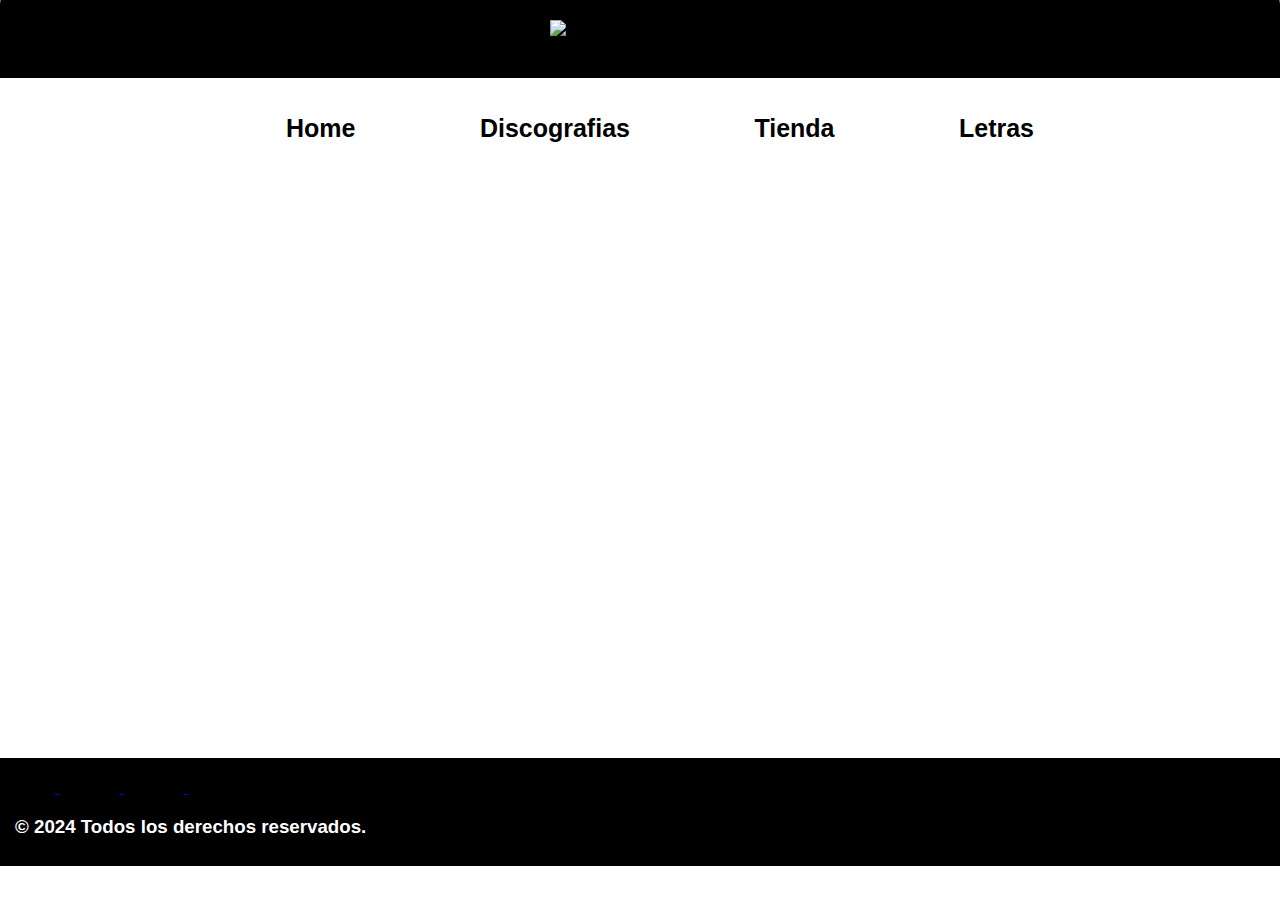
==== discografia.html @ edab247f "Add files via upload" ====
<!DOCTYPE html>
<html lang="es">
<head>
    <meta charset="UTF-8">
    <meta name="viewport" content="width=device-width, initial-scale=1.0">
    <title>Discografia</title>
    <link rel="stylesheet" href="style.css">
    <script src="script.js"></script>
</head>
<body >
     <div id="header"></div>
  
    <div class="container-canciones">
     
       <iframe class="canciones" style="border-radius:12px" src="https://open.spotify.com/embed/track/12NW2sUhBFz5VUxDZTp3Op?utm_source=generator&theme=0" width="100%" height="352" frameBorder="0" allowfullscreen="" allow="autoplay; clipboard-write; encrypted-media; fullscreen; picture-in-picture" loading="lazy"></iframe>
       <iframe class="canciones"style="border-radius:12px" src="https://open.spotify.com/embed/track/3ydweVPwq9PCEVJ8WwqT6u?utm_source=generator&theme=0" width="100%" height="352" frameBorder="0" allowfullscreen="" allow="autoplay; clipboard-write; encrypted-media; fullscreen; picture-in-picture" loading="lazy"></iframe>
       <iframe class="canciones"style="border-radius:12px" src="https://open.spotify.com/embed/track/6iCnJkKswtMYoSmT58HmEn?utm_source=generator&theme=0" width="100%" height="352" frameBorder="0" allowfullscreen="" allow="autoplay; clipboard-write; encrypted-media; fullscreen; picture-in-picture" loading="lazy"></iframe>
       <iframe class="canciones" style="border-radius:12px" src="https://open.spotify.com/embed/track/1QjfU3jkGInap7Vm9lVJIQ?utm_source=generator&theme=0" width="100%" height="352" frameBorder="0" allowfullscreen="" allow="autoplay; clipboard-write; encrypted-media; fullscreen; picture-in-picture" loading="lazy"></iframe>
       
  </div>
  
          
       
     <div id="footer"></div>
  
</body>
</html>
---- style.css ----
body#index, #home {
    font-family: Arial, sans-serif;
    background-color: #000000;
    margin: 0;
    padding: 0;
    display: flex;
    justify-content: center;
    align-items: center;
    height: 100vh;
}

body {
  background-color: white;
  margin: 0;
  padding: 0;
  font-family: Arial, sans-serif;
}

.login-container, .landing-container {
    background-color: #ffffff;
    padding: 8%;
    border-radius: 50px;
    box-shadow: 0 0 10px rgba(0, 0, 0, 0.1);
    text-align: center;
    width:20%;
}

.container{
    background-color: #ffffff;
    padding: 8%;
    border-radius: 50px;
    box-shadow: 0 0 10px rgba(0, 0, 0, 0.1);
    text-align: center;
    width:20%;
   
}

input {
    
    width: 80%;
    padding: 10px;
    margin: 10px 0;
    text-align: center;
}

button {
    padding: 10px 20px;
    background-color: #000000;
    color: white;
    border: none;
    border-radius: 5px;
    cursor: pointer;
    width: 100%;
}

button:hover {
    background-color: #525558;
}

#checkbox {
    width:8%;
}
 
h2{
  color:black;
}

.botonFecha {
   width: 20%;
  
}

#loginForm {
    width:100%;
}

/*Circilo de carga*/

#loader-container{
  background-color: #ffffff;
  z-index:10000;
  height:100%;
  width: 100%;
  position:fixed;
  -webkit-transition:all 1s ease;
  -o-transition:all 1s ease;
  transition:all 1s ease;
}

#loader {
    border: 8px solid #f3f3f3;
    border-top: 8px solid #3498db;
    border-radius: 50%;
    width: 60px;
    height: 60px;
    animation: spin 1s linear infinite;
    position:absolute;
    top:0;
    Left:0;
    right:0;
    bottom:0;
    margin:auto;
      
}

@keyframes spin {
    0% {
        transform: rotate(0deg);
    }
    100% {
        transform: rotate(360deg);
    }
}

.logo {
  max-width: 280px;
  width: 30%;
  margin:40px;
  margin-left: 43%;
  }

header{
    position: relative;
    white-space: nowrap;
    background-color: #000000;
    width: 100%;
    border-radius:25px; 
    top: -20px;
    left: 0px;
   
  
}

.fotoPrincipal{
  top:-15px;
  height: 70vh;
  position:relative;
  z-index: -1;
  display: block; 
  margin-left: 22%; 
  margin-right: auto;
  border-radius:10px;
 
}
.container-img {
    display: block;
    justify-content: center; 
    margin:10px;
    
}
p{
  color: black;
}

.container-texto{
  display:block;
  text-align: center;
  max-width: 80%;
  font-family: 'Roboto', sans-serif;
  font-size: 22px;
  line-height: 1.6;
  margin: auto;
  padding:5px;
  
}

h1{
  text-align: center;
}

nav{
  background-color: white;
  height: 100px;
  bottom: -80px;
  text-align: center;
  padding:20px;
  justify-content: center;
  
}

nav span{
    margin: 5%;
    color: Black;
    font-weight: bold;
    font-family: 'Roboto', sans-serif;
    font-size: 25px;
}

nav span:hover{
    color: gray;
    user-select: none;
    cursor: pointer;
}

.container-video{
    display: block;
    margin-left: 33%;
    margin-right: auto; 
    max-width: 100%; 
    height: auto;
    padding:20px;
    
}

footer {
   background-color: Black;
   height: 100x;
   padding:10px;
}

.boton{
  padding: 10px 20px;
  border-radius: 5px;
  cursor: pointer;
  
}

.redes{
  margin: 10px;
  cursor:pointer;
  height: 35px;
}

h3{
  color: White;
}
.container-redes{
  margin:5px;
  
}

/*Popup 10 seg*/

 .popup-fondo {
      display: none; 
      position: fixed;
      top: 0;
      left: 0;
      width: 100%;
      height: 100%;
      background-color: rgba(0, 0, 0, 0.7); 
      justify-content: center;
      align-items: center;
    }

   
    .popup-container {
      background-color: white;
      padding: 20px;
      border-radius: 10px;
      max-width: 400px;
      width: 100%;
      text-align: center;
      position: relative;
    }

 
    .close-btn {
      position: absolute;
      padding:2px;
      right: 10px;
      font-size: 20px;
      background-color: black;
      color: white;
      border: none;
      cursor: pointer;
      border-radius: 20%;
      width: 30px;
      height: 30px;
    }

 /* Estilos para el fondo del popup cookies */

    .cookie-fondo{
      display: none; 
      position: fixed;
      top: 0;
      left: 0;
      width: 100%;
      height: 100%;
      background-color: rgba(0, 0, 0, 0.7);
      justify-content: center;
      align-items: center;
    }

   
    .cookie-container {
      background-color: white;
      padding: 20px;
      border-radius: 10px;
      max-width: 400px;
      width: 100%;
      text-align: center;
      position: relative;
    }

    
    .accept-btn {
      margin-top: 10px;
      padding: 10px 20px;
      background-color: black;
      color: white;
      border: none;
      border-radius: 5px;
      cursor: pointer;
    }

    /* Bloquear scroll */
    body.scroll-blocked {
      overflow: hidden; /* Desactiva el scroll */
    }

/* Productos*/


#productosContainer {
    display: flex;
    flex-wrap: wrap;
    gap: 3%;
    justify-content: center;
    max-width: 3000px;
    margin:30px;
}

.card {
    border: 1px solid #cccccc;
    background-color: white;
    border-radius: 8px;
    padding: 10px;
    margin: 10px;
    width: 20%; /* Si 100% es una card y ademas tengo en cuenta el gap */
    height: 50%;
    box-sizing: border-box;
    text-align: center;
    box-shadow: 0 2px 5px rgba(0, 0, 0, 0.3);
}

.card img {
    width: 100%;
    height: 55%;
}

.card h3 {
    margin: 0 0;
    font-size: 14px;
}

.card p {
    margin: 2% 0;
    font-size: 14px;
}

.card .precio {
    font-weight: bold;
   
    font-size: 14px;
}

.card .stock {
    font-weight: bold;
    font-size: 14px;
}

/*Discografia*/

.container-canciones{
    display: flex;
    max-width: 320px;
    padding:5%;
    }

.canciones{
   margin:20px;
   float: left;
   width: 100%;
}


/*Letras*/

.letrascontainer{
      background-color: black;
      text-align: center;
      color:white;
      width: 40%;
      border-radius: 8px;
      margin:25px;
      padding:20px;   
      margin-left: 31%;
}

.container-buscador{
  text-align: center;
  margin-left: 33%;
  background-color: #ffffff;
}

.buscador{
  width: 50%;
  margin:25px;
  padding:20px;
  text-align: center;
  justify-content: center;
  
}
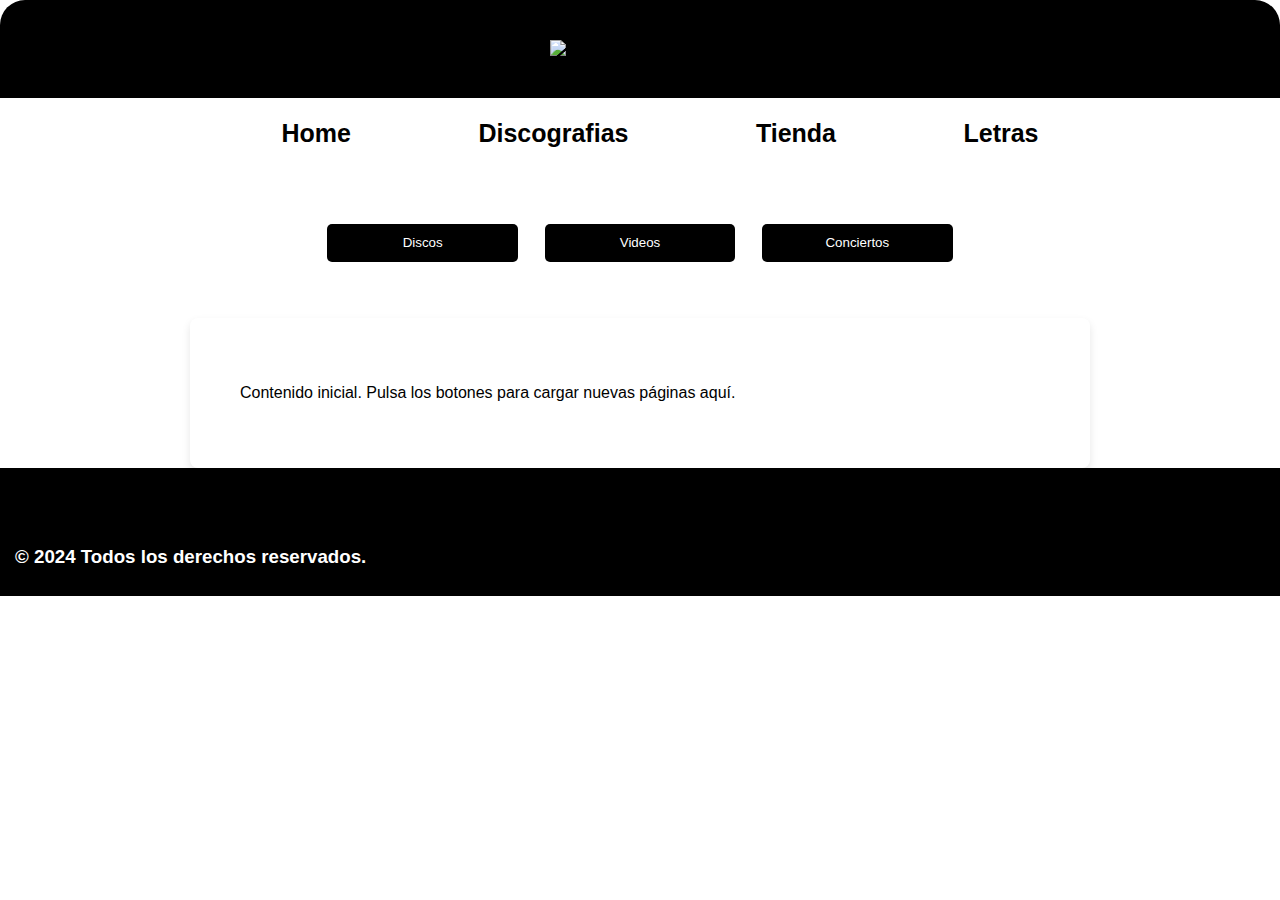
==== commit 0b1eb3ed: "ajax" ====
--- a/discografia.html
+++ b/discografia.html
@@ -10,17 +10,16 @@
 <body >
      <div id="header"></div>
   
-    <div class="container-canciones">
+     <nav>
+          <button class="botonD" id="discos" onclick="loadPage('discos.html')">Discos</button>
+          <button class="botonD" id="videos" onclick="loadPage('videos.html')">Videos</button>
+          <button class="botonD" id="conciertos" onclick="loadPage('conciertos.html')">Conciertos</button>
+      </nav>
+      
+      <div id="contentContainer">
+          <p>Contenido inicial. Pulsa los botones para cargar nuevas páginas aquí.</p>
+      </div>
      
-       <iframe class="canciones" style="border-radius:12px" src="https://open.spotify.com/embed/track/12NW2sUhBFz5VUxDZTp3Op?utm_source=generator&theme=0" width="100%" height="352" frameBorder="0" allowfullscreen="" allow="autoplay; clipboard-write; encrypted-media; fullscreen; picture-in-picture" loading="lazy"></iframe>
-       <iframe class="canciones"style="border-radius:12px" src="https://open.spotify.com/embed/track/3ydweVPwq9PCEVJ8WwqT6u?utm_source=generator&theme=0" width="100%" height="352" frameBorder="0" allowfullscreen="" allow="autoplay; clipboard-write; encrypted-media; fullscreen; picture-in-picture" loading="lazy"></iframe>
-       <iframe class="canciones"style="border-radius:12px" src="https://open.spotify.com/embed/track/6iCnJkKswtMYoSmT58HmEn?utm_source=generator&theme=0" width="100%" height="352" frameBorder="0" allowfullscreen="" allow="autoplay; clipboard-write; encrypted-media; fullscreen; picture-in-picture" loading="lazy"></iframe>
-       <iframe class="canciones" style="border-radius:12px" src="https://open.spotify.com/embed/track/1QjfU3jkGInap7Vm9lVJIQ?utm_source=generator&theme=0" width="100%" height="352" frameBorder="0" allowfullscreen="" allow="autoplay; clipboard-write; encrypted-media; fullscreen; picture-in-picture" loading="lazy"></iframe>
-       
-  </div>
-  
-          
-       
      <div id="footer"></div>
   
 </body>
--- a/style.css
+++ b/style.css
@@ -121,7 +121,7 @@
   }
 
 header{
-    position: relative;
+    
     white-space: nowrap;
     background-color: #000000;
     width: 100%;
@@ -129,6 +129,12 @@
     top: -20px;
     left: 0px;
    
+}
+
+.nav {
+  
+  align-items: center;
+  justify-content: center;
   
 }
 
@@ -144,8 +150,9 @@
  
 }
 .container-img {
-    display: block;
-    justify-content: center; 
+    display: flex;
+    justify-content: center;
+    align-items: center; 
     margin:10px;
     
 }
@@ -174,7 +181,7 @@
   height: 100px;
   bottom: -80px;
   text-align: center;
-  padding:20px;
+  padding:5px;
   justify-content: center;
   
 }
@@ -194,8 +201,9 @@
 }
 
 .container-video{
-    display: block;
-    margin-left: 33%;
+    display: flex;
+    justify-content: center;
+    align-items: center; 
     margin-right: auto; 
     max-width: 100%; 
     height: auto;
@@ -213,6 +221,7 @@
   padding: 10px 20px;
   border-radius: 5px;
   cursor: pointer;
+  display: inline-block;
   
 }
 
@@ -405,3 +414,55 @@
   
 }
 
+/*Modo Oscuro*/
+
+@media (prefers-color-scheme: dark) {
+  header { background-color: #727272; 
+   } 
+    footer{
+     background-color:#727272;  
+    }
+   
+   button, .accept-btn{
+     background-color: #727272;
+   }
+  
+      
+ }
+
+ /*Ajax*/
+
+ #contentContainer {
+  margin:50px; 
+  padding: 50px;
+  background-color: white;
+  border-radius: 8px;
+  box-shadow: 0 4px 8px rgba(0, 0, 0, 0.1);
+  transition: opacity 0.3s;
+  
+}
+
+/* Transición suave para contenido cargado */
+#contentContainer div {
+  font-size: 18px;
+  color: #beb5bb;
+  margin: 0;
+}
+
+/* Alinear el contenedor y hacerlo responsivo */
+#contentContainer {
+  max-width: 800px;
+  margin: 0 auto;
+}
+
+.botonD{
+  display: inline-block;
+  padding: .7rem 1.5rem;
+  margin: .7rem;
+  width:15%;
+}
+
+.contenedorVideos{
+  margin-left: 15%;
+ padding:2%;
+}